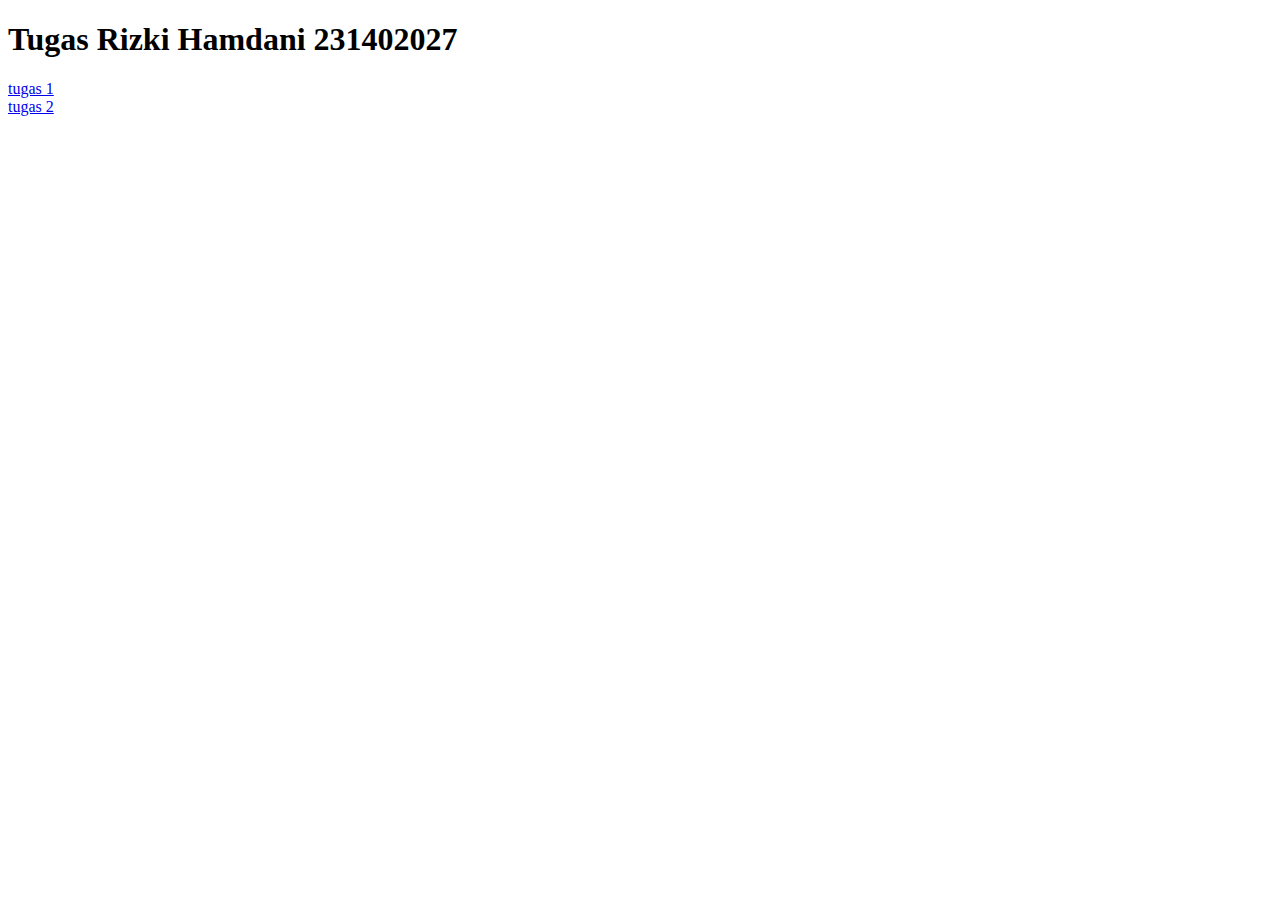
==== index.html @ 4b44f7aa "Add files via upload" ====
<!DOCTYPE html>
<html lang="en">
<head>
    <meta charset="UTF-8">
    <meta name="viewport" content="width=device-width, initial-scale=1.0">
    <title>Tugas Proweb</title>
</head>
<body>
    <h1>Tugas Rizki Hamdani 231402027</h1>
    <a href="https://rizkidxd.github.io/">
    tugas 1<br>
    <a href="tugas2.html">
    tugas 2
</body>
</html>
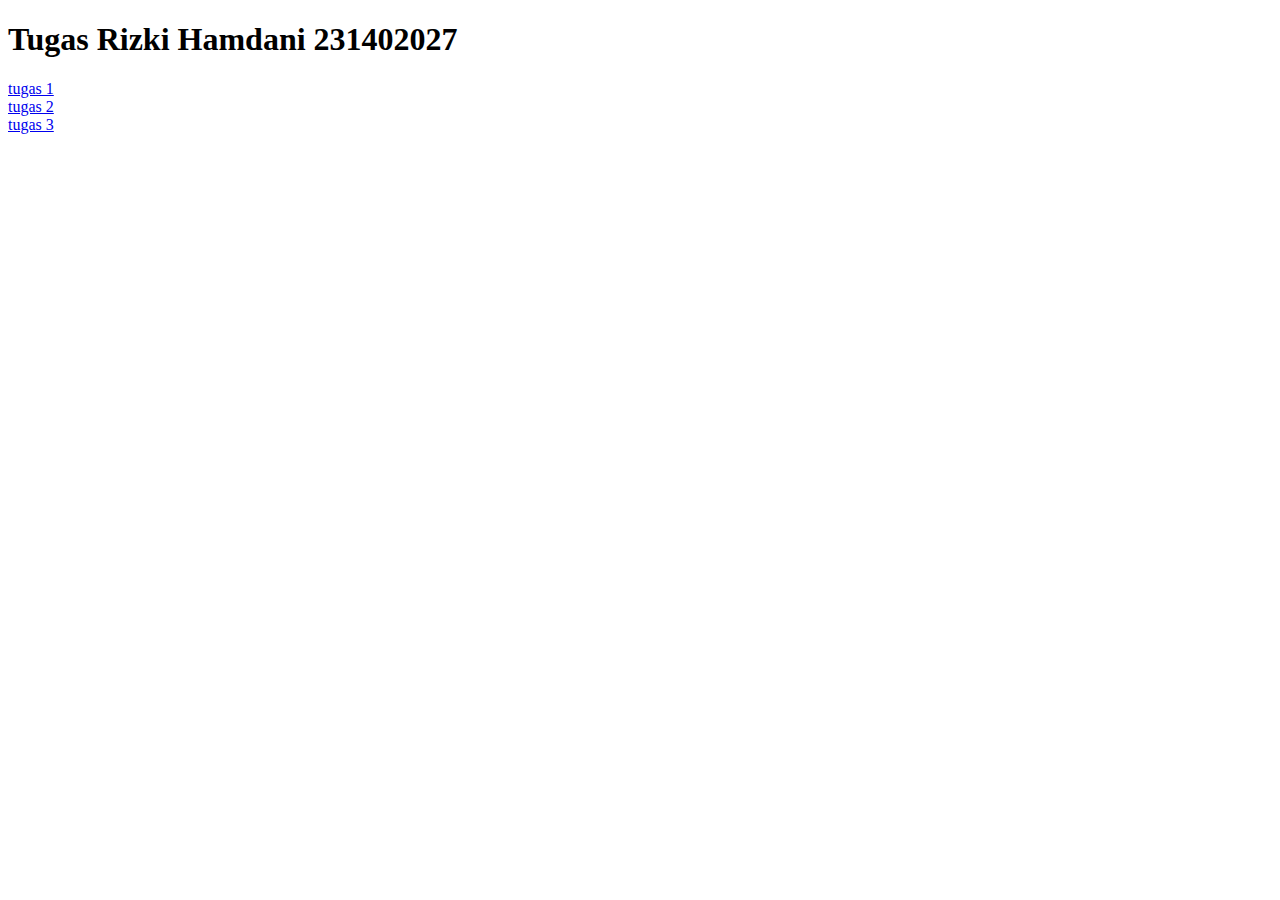
==== commit 10f17b89: "Add files via upload" ====
--- a/index.html
+++ b/index.html
@@ -10,6 +10,8 @@
     <a href="https://rizkidxd.github.io/">
     tugas 1<br>
     <a href="tugas2.html">
-    tugas 2
+    tugas 2<br>
+    <a href="tugas3.html">
+    tugas 3
 </body>
 </html>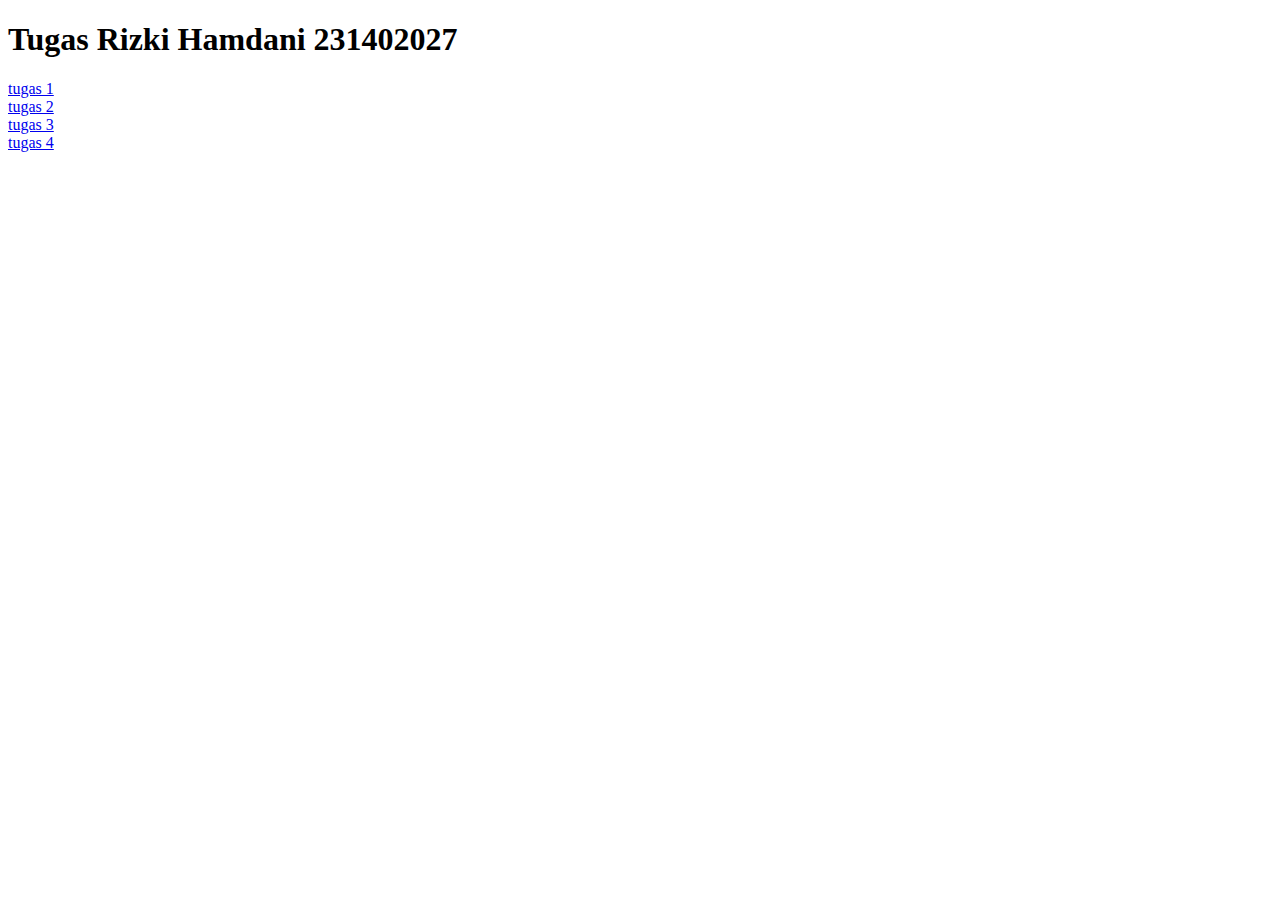
==== commit 78ae1c26: "Add files via upload" ====
--- a/index.html
+++ b/index.html
@@ -12,6 +12,8 @@
     <a href="tugas2.html">
     tugas 2<br>
     <a href="tugas3.html">
-    tugas 3
+    tugas 3<br>
+    <a href="tugas4.html">
+    tugas 4<br>
 </body>
 </html>